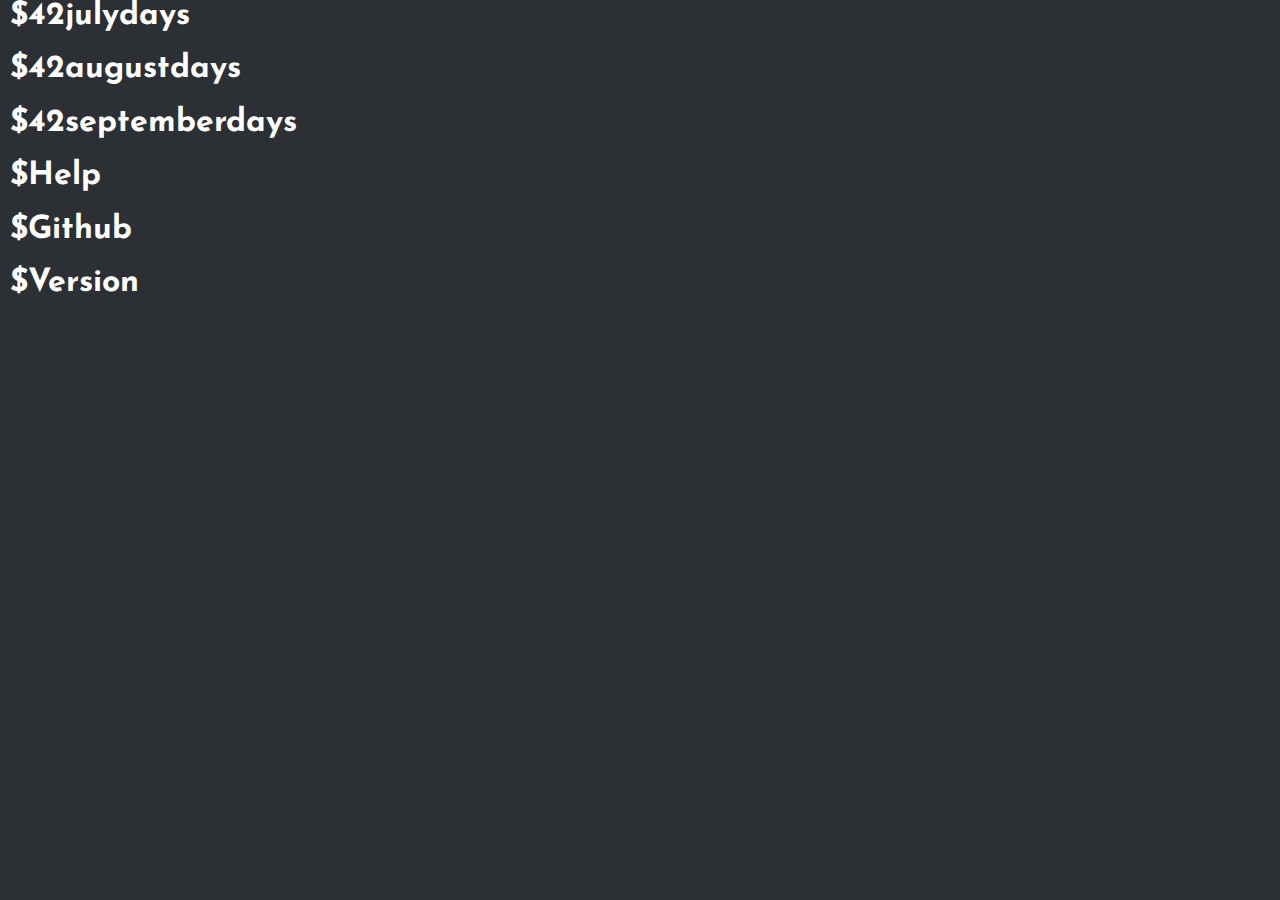
==== commands.html @ 07e9e8f6 "add website" ====
<html>
    <head>
        <title>Discord Bot Template</title>
        <meta name="description" content="Discord Bot Template">
        <link rel="icon" type="image/png" href="src/images/logo.png">
        <meta name="viewport" content="width=device-width, initial-scale=1.0">
        <link type="text/css" rel="stylesheet" href="src/css/style.css">
    </head>
    <body>
        <h1 id="commands">$42julydays</h1>
        <h1 id="commands">$42augustdays</h1>
        <h1 id="commands">$42septemberdays</h1>
        <h1 id="commands">$Help</h1>
        <h1 id="commands">$Github</h1>
        <h1 id="commands">$Version</h1>
        
    </body>
</html>
---- src/css/style.css ----
@import url('https://fonts.googleapis.com/css2?family=Josefin+Sans&family=Rubik&display=swap');
:root{
    --grey1: #23272a;
    --grey: #2c2f33;
    --burple: #5865F2; 
    ;
}
*{
    font-family: 'Josefin Sans', sans-serif;
}
body{
    margin: 0;
    background: var(--grey);
}
#wave1{
    margin-top: -50px;
}
/* 404 page */
#fof-title{
    color: var(--burple);
    font-size: 150px;
    text-align: center;
    margin-bottom: -25px;
}
#fof-info{
    color: var(--burple);
    font-size: 40px;
    text-align: center;
}
.fof-button-div{
    text-align: center;
}
#fof-button{
    text-decoration: none;
    color: var(--burple);
    box-shadow: 0px 0px 10px 5px var(--grey1);
    padding: 15px 30px 10px 30px;
    font-size: 30px;
    border-radius: 15px;
    transition: .75s;

}
#fof-button:hover{
    box-shadow: 0px 0px 10px 2.5px var(--burple);
    transition: .75s;
}
/* 404 page */


/* page header */
.page-header{
    text-align: center;
    background-image: url(images/wave1.png);
    background-size:auto;
    width: 100%;
    height: 700px;
    transition: all 1s ease;
    margin-bottom: -250px;
}
#header-bot-logo{
    width: 50px;
    height: 50px;
    background-color: var(--grey);
    margin-bottom: -40px;
    border-radius: 20px;
    padding: 10px 10px 10px 10px;
    margin-top: 10px;
}
#header-bot-name{
    color: white;
    padding-top: 30px;
    font-size: 40px;
}
#header-bot-inv{
    text-decoration: none;
    color: white;
    font-size: 25px;
    border: 4px solid white;
    padding: 7.5px 40px 7.5px 40px;
    border-radius: 15px;
    background-size: 200% 200%;	
	background-image: linear-gradient(to right, transparent 50%, var(--grey) 50%);
	transition: background-position 1s cubic-bezier(0.19, 1, 0.22, 1) .1s, color 1s ease 0s, background-color 1s ease;
    transition: 1s ease;
}
#header-bot-inv:hover{
	color:rgba(255, 255, 255, 1);
	background-position: -100% 100%;
    transition: 1s ease;
}
/* page header */

/* Commands */
.commands{
    text-align: center;
    margin-top: -200px;
    width: 500px;
    height: 500px;
    background-color: var(--grey);
    box-shadow: 0px 0px 20px 10px var(--grey1);
    border-radius: 15px;
    margin: 0 auto;
}

#command-number{
    color: white;
    font-size: 30px;
    padding-top: 20px;
}
#commands-iframe{
    border: none;
}
#commands{
    color:white;
    padding-left: 10px;
}
/* Commands */



/* Bot Stats */
.bot-stats{
    text-align: center;
    width: 500px;
    height: 200px;
    background-color: var(--grey);
    box-shadow: 0px 0px 20px 10px var(--grey1);
    border-radius: 15px;
    margin: 0 auto;
    margin-top: 100px;
}
#bot-stats-header{
    color: white;
    font-size: 30px;
    padding-top: 20px;
}
#servers{
    color: white;
    margin-right: 150px;
    text-decoration: underline;
}
#server-count{
    color: white;
    margin-right: 150px;
}
#users{
    color: white;
    margin-top: -52.5px;
    margin-left: 150px;
    text-decoration: underline;
}
#user-count{
    color: white;
    margin-top: -52.5px;
    margin-left: 150px;
}
/* Bot Stats */


/* Bot Info */
.bot-information{
    text-align: center;
    width: 500px;
    height: 325px;
    background-color: var(--grey);
    box-shadow: 0px 0px 20px 10px var(--grey1);
    border-radius: 15px;
    margin: 0 auto;
    margin-top: 100px;
}
#bot-info-header{
    color: white;
    font-size: 30px;
    padding-top: 20px;
}
#bot-info-text{
    color: white;
    width: 450px;
    margin: 0 auto;
    font-size: 20px;
}
.footer{
    float: left;
    display: block;
    position: sticky;
    color: white;
    font-size: 15px;
    margin-top: 50px;
    padding-left: 10px;
    padding-bottom: 5px;
}
/* Bot Info */


.bot-server{
    text-align: center;
    width: 500px;
    height: 225px;
    background-color: var(--grey);
    box-shadow: 0px 0px 20px 10px var(--grey1);
    border-radius: 15px;
    margin: 0 auto;
    margin-top: 100px;
}
#bot-server-header{
    color:white;
    font-size: 30px;
    padding-top: 20px;
}
.server-invite{
    width: 450px;
    height: 125px;
    background-color: var(--grey1);
    margin: 0 auto;
    border-radius: 15px;
}
#server-invite-logo{
    width: 60px;
    height: 65px;
    padding: 10px;
    border-radius: 15px;
    background-color: var(--grey);
    margin-top: 25px;
    margin-left: 15px;
    float: left;
}
#bot-server-name{
    color: white;
    font-size: 20px;
    margin-top: 50px;
    margin-left: 115px;
    position: absolute;
}
#bot-server-desc{
    color: white;
    font-size: 10px;
    margin-top: 75px;
    margin-left: 115px;
    position: absolute;
}
#bot-server-invite{
    font-size: 20px;
    color: white;
    margin-top: 50px;
    margin-left: 65px;
    position: absolute;
    background-color: var(--burple);
    padding: 10px 25px 10px 25px;
    border-radius: 10px;
    transition: .3s;
    text-decoration: none;
}
#bot-server-invite:hover{
    cursor: pointer;
    opacity: .75;
    transition: .3s;
}





/* Scroll Bar */
::-webkit-scrollbar {
    width: 17.5px;
    border-radius: 5px;
  }
  
::-webkit-scrollbar-track {
background: white;
border-radius: 20px;
}

::-webkit-scrollbar-thumb {
background: var(--grey1);
border-radius: 20px;
border: 3px solid white;
}

/* Track */


























@media (min-width: 421px) and (max-width: 550px) {
    /*bot commands*/
    .commands{
        width: 95%;
        text-align: center;
        margin-top: -200px;
        height: 500px;
        background-color: var(--grey);
        box-shadow: 0px 0px 20px 10px var(--grey1);
        border-radius: 15px;
        margin: 0 auto;
    }
    #commands-iframe{
        width: 95%;
        border: none;
    }
    /*bot commands*/


    /*bot stats*/
    .bot-stats{
        width: 95%;
        text-align: center;
        height: 200px;
        background-color: var(--grey);
        box-shadow: 0px 0px 20px 10px var(--grey1);
        border-radius: 15px;
        margin: 0 auto;
        margin-top: 100px;
    }
    /*bot stats*/


    /*bot info*/
    .bot-information{
        width: 95%;
        text-align: center;
        height: 375px;
        background-color: var(--grey);
        box-shadow: 0px 0px 20px 10px var(--grey1);
        border-radius: 15px;
        margin: 0 auto;
        margin-top: 100px;
    }
    #bot-info-text{
        width: 95%;
        color: white;
        margin: 0 auto;
        font-size: 20px;
    }
    /*bot info*/
    

    /*bot server*/
    .bot-server{
        width: 95%;
        text-align: center;
        height: 225px;
        background-color: var(--grey);
        box-shadow: 0px 0px 20px 10px var(--grey1);
        border-radius: 15px;
        margin: 0 auto;
        margin-top: 100px;
    }
    .server-invite{
        width: 95%;
        height: 125px;
        background-color: var(--grey1);
        margin: 0 auto;
        border-radius: 15px;
    }
    #bot-server-invite{
        font-size: 20px;
        color: white;
        margin-top: 50px;
        margin-left: 0;
        position: absolute;
        background-color: var(--burple);
        padding: 10px 25px 10px 25px;
        border-radius: 10px;
        transition: .3s;
        text-decoration: none;
    }
    #bot-server-name{
        color: white;
        font-size: 20px;
        margin-top: 25px;
        margin-left: 85px;
        position: absolute;
    }
    #bot-server-desc{
        color: white;
        font-size: 10px;
        margin-top: 55px;
        margin-left: 85px;
        width: 175px;
        position: absolute;
    }
    #server-invite-logo{
        width: 40px;
        height: 45px;
        padding: 10px;
        margin-top: 17.5px;
    }
    .server-invite{
        width: 90%;
        height: 100px;
        background-color: var(--grey1);
        margin: 0 auto;
        border-radius: 15px;
    }
    #bot-server-invite{
        font-size: 20px;
        color: white;
        margin-top: 35px;
        margin-left: 45px;
        position: absolute;
        background-color: var(--burple);
        padding: 10px 25px 10px 25px;
        border-radius: 10px;
        transition: .3s;
        text-decoration: none;
    }
    /*bot server*/
}



























@media (min-width: 0px) and (max-width: 420px) {
    #wave1{
        margin-top: -50px;
        width: 50%;
    }
    /*bot commands*/
    .commands{
        width: 95%;
        text-align: center;
        margin-top: -200px;
        height: 500px;
        background-color: var(--grey);
        box-shadow: 0px 0px 20px 10px var(--grey1);
        border-radius: 15px;
        margin: 0 auto;
    }
    #commands-iframe{
        width: 95%;
        border: none;
        height: 375px;
    }
    /*bot commands*/


    /*bot stats*/
    .bot-stats{
        width: 95%;
        text-align: center;
        height: 200px;
        background-color: var(--grey);
        box-shadow: 0px 0px 20px 10px var(--grey1);
        border-radius: 15px;
        margin: 0 auto;
        margin-top: 100px;
    }
    /*bot stats*/


    /*bot info*/
    .bot-information{
        width: 95%;
        text-align: center;
        height: 450px;
        background-color: var(--grey);
        box-shadow: 0px 0px 20px 10px var(--grey1);
        border-radius: 15px;
        margin: 0 auto;
        margin-top: 100px;
    }
    #bot-info-text{
        width: 95%;
        color: white;
        margin: 0 auto;
        font-size: 20px;
    }
    /*bot info*/
    

    /*bot server*/
    .bot-server{
        width: 95%;
        text-align: center;
        height: 175px;
        background-color: var(--grey);
        box-shadow: 0px 0px 20px 10px var(--grey1);
        border-radius: 15px;
        margin: 0 auto;
        margin-top: 100px;
    }
    .server-invite{
        width: 95%;
        height: 125px;
        background-color: var(--grey1);
        margin: 0 auto;
        border-radius: 15px;
    }
    #bot-server-invite{
        font-size: 20px;
        color: white;
        margin-top: 50px;
        margin-left: 0;
        position: absolute;
        background-color: var(--burple);
        padding: 10px 25px 10px 25px;
        border-radius: 10px;
        transition: .3s;
        text-decoration: none;
    }
    #bot-server-name{
        color: white;
        font-size: 20px;
        margin-top: 15px;
        margin-left: 45%;
        display: none;
    }
    #bot-server-desc{
        color: white;
        font-size: 10px;
        margin-top: 75px;
        margin-left: 115px;
        position: absolute;
        display: none;
    }
    #server-invite-logo{
        width: 40px;
        height: 45px;
        padding: 10px;
        margin-top: 17.5px;
        display: none;
    }
    .server-invite{
        width: 90%;
        height: 75px;
        background-color: var(--grey1);
        margin: 0 auto;
        border-radius: 15px;
    }
    #bot-server-invite{
        font-size: 20px;
        width: 150px;
        color: white;
        margin-top: 20px;
        margin-left: -100px;
        position: absolute;
        background-color: var(--burple);
        padding: 10px 25px 10px 25px;
        border-radius: 10px;
        transition: .3s;
        text-decoration: none;
    }

}
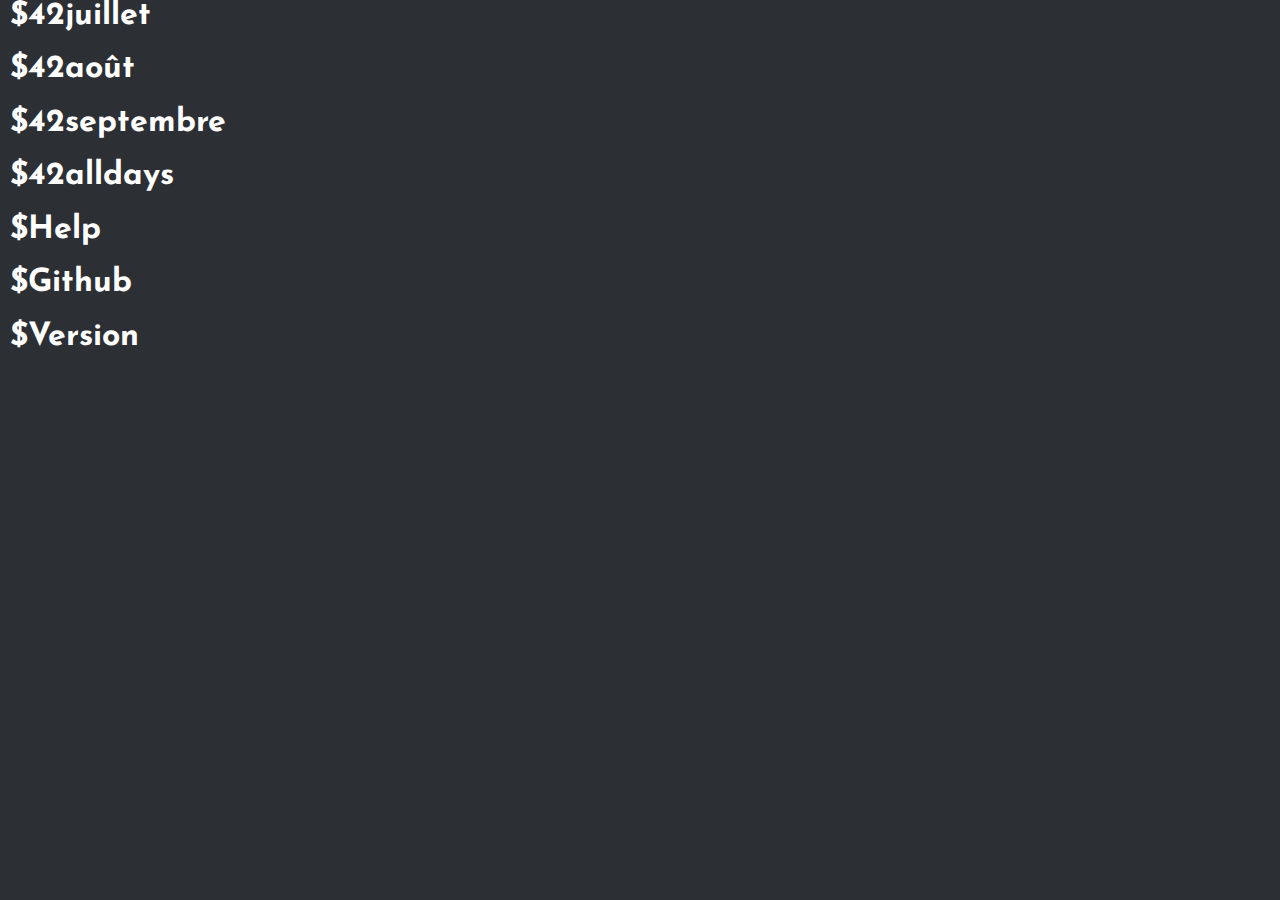
==== commit 872bba3e: "change variable name to match norms" ====
--- a/commands.html
+++ b/commands.html
@@ -7,9 +7,10 @@
         <link type="text/css" rel="stylesheet" href="src/css/style.css">
     </head>
     <body>
-        <h1 id="commands">$42julydays</h1>
-        <h1 id="commands">$42augustdays</h1>
-        <h1 id="commands">$42septemberdays</h1>
+        <h1 id="commands">$42juillet</h1>
+        <h1 id="commands">$42août</h1>
+        <h1 id="commands">$42septembre</h1>
+        <h1 id="commands">$42alldays</h1>
         <h1 id="commands">$Help</h1>
         <h1 id="commands">$Github</h1>
         <h1 id="commands">$Version</h1>
